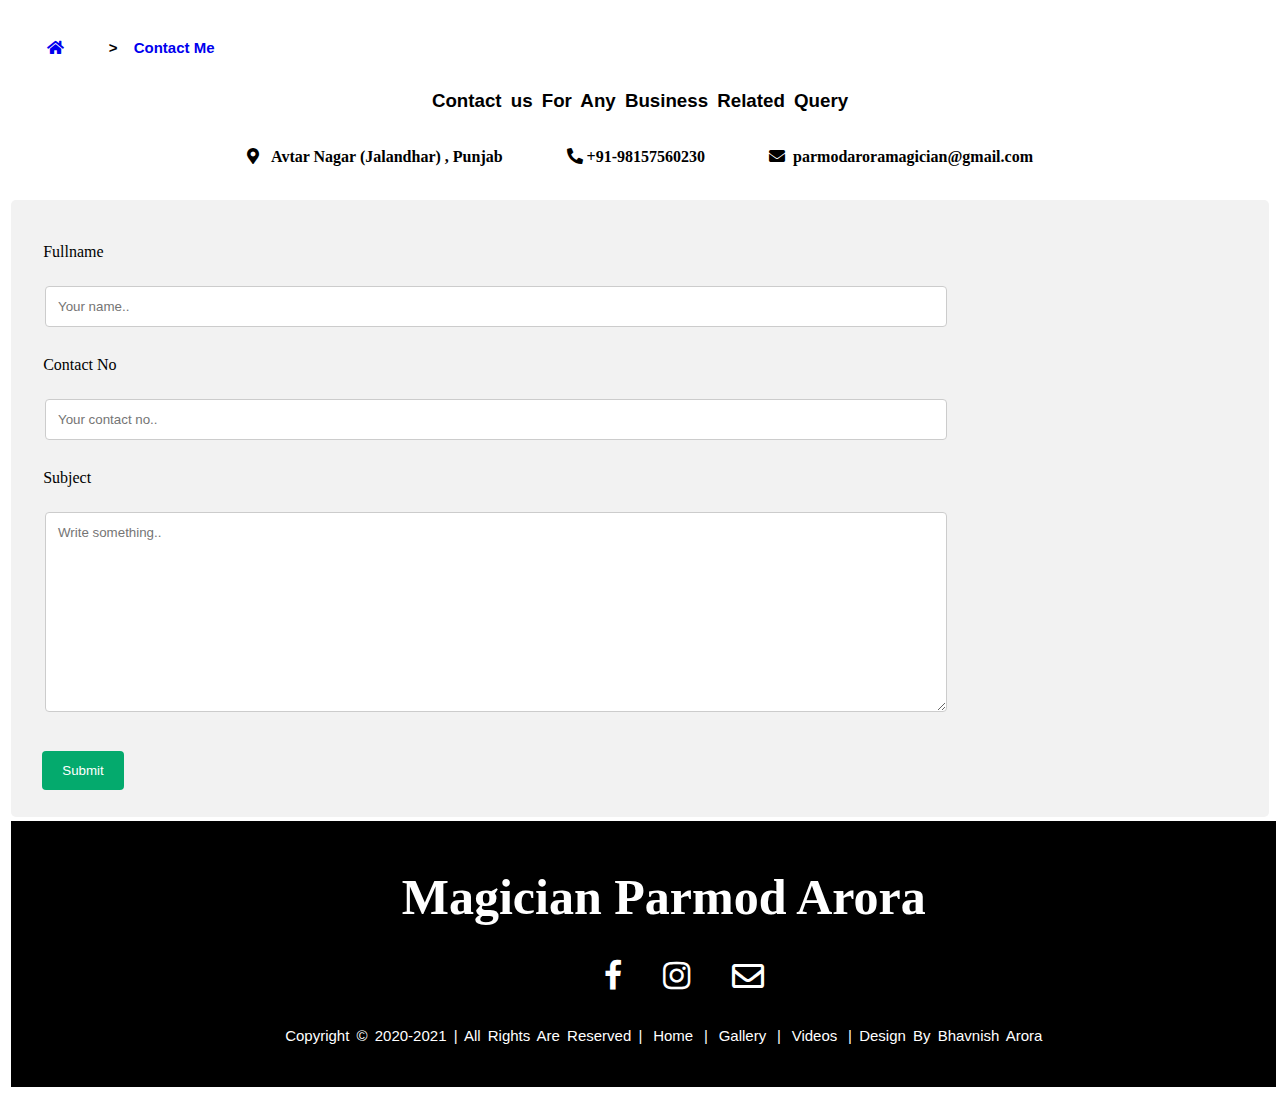
==== contact.html @ 9a76b4ae "d" ====
<!DOCTYPE html>
<html>
<head>
<meta name="viewport" content="width=device-width, initial-scale=1">
<link rel = "stylesheet" href = "contact.css">
  <link rel="stylesheet" href="https://cdnjs.cloudflare.com/ajax/libs/font-awesome/5.15.2/css/all.min.css"/>
	 <link rel="stylesheet" href="https://cdnjs.cloudflare.com/ajax/libs/font-awesome/4.7.0/css/font-awesome.min.css">

</head>
<body>
<div class = "navtop">
<h2><a href = "index.html" <i class="fas fa-home"></i> </a> &nbsp; > &nbsp; 
<a href = "contact.html"> Contact Me  </a> </h2>
</div>
  <h3 align = "center">
  
 Contact us For Any Business Related Query  
 </h3>
 <div class = "codet"><i class="fas fa-map-marker-alt">&nbsp;&nbsp; Avtar Nagar (Jalandhar) , Punjab </i>  <i class="fas fa-phone-alt">&nbsp;+91-98157560230</i> <i class="fas fa-envelope">&nbsp;&nbsp;parmodaroramagician@gmail.com</i></div>
<div class="container">
  <form action="https://formspree.io/f/mjvjjago" method = "POST">
  
    <div class="row">
      <div class="col-25">
        <label for="fname">Fullname</label> 
		</div>
      <div class="col-75">
        <input type="text"  placeholder="Your name.." name="Fullname" required>
      </div>
    </div>
    <div class="row">
      <div class="col-25">
        <label for="lname">Contact No</label>
      </div>
      <div class="col-75">
        <input type="number"  placeholder="Your contact no.." name="Contact No" required>
      </div>
    </div>
    <div class="row">
      <div class="col-25">
        <label for="subject">Subject</label>
      </div>
      <div class="col-75">
        <textarea id="subject" name="something" placeholder="Write something.." style="height:200px" required></textarea>
      </div>
    </div>
	<br>
    <div class="row">
      <input type="submit" value="Submit">
    </div>
  </form>
</div>




<footer>
<div class = "footer-content">
<h1> Magician Parmod Arora </h1>
<ul class="socials">
  <li><a href="https://www.facebook.com/profile.php?id=100038426921061" class="facebook"><i class= "fa fa-facebook"></i></a></li>
   <li><a href="https://instagram.com/parmodarora12?utm_medium=copy_link" class="instagram"><i class="fa fa-instagram"></i></a></li>
    <li><a href="mailto: parmodaroramagician@gmail.com" class="gmail"><i class="far fa-envelope"></i></a></li>
  
  </ul>
  </div>
  <div class = "footer-bottom">
  <p> copyright &copy; 2020-2021 | All rights are reserved |<a href= "index.html"> Home </a> | <a href= "gallery.html"> Gallery </a> | <a href = "#"> Videos </a> | Design by Bhavnish Arora </p><br><br>
  </div>
</footer>
</body>
</html>
---- contact.css ----
* {
  box-sizing: border-box;
   font-family:sans-serif;
   margin:0.3%;
}
@media(max-width:998px){
	html{
		font-size:80%;
	}
}

@media(max-width:768px){
	html{
		font-size:90%;
	}

}
input[type=text], [type=number], select, textarea {
  width: 100%;
  padding: 12px;
  border: 1px solid #ccc;
  border-radius: 4px;
  resize: vertical;
}

label {
  padding: 12px 12px 12px 0;
  display: inline-block;
  font-family:cursive;
 
  
}

input[type=submit] {
  background-color: #04AA6D;
  color: white;
  padding: 12px 20px;
  border: none;
  border-radius: 4px;
  cursor: pointer;
  float:left;
}

input[type=submit]:hover {
  background-color: #45a049;
}

.container {
  border-radius: 5px;
  background-color: #f2f2f2;
  padding: 20px;
}

.col-25 {
  float: left;
  width: 25%;
  margin-top: 6px;
}

.col-75 {
  float: left;
  width: 75%;
  margin-top: 6px;
}

/* Clear floats after the columns */
.row:after {
  content: "";
  display: table;
  clear: both;
}

/* Responsive layout - when the screen is less than 600px wide, make the two columns stack on top of each other instead of next to each other */
@media screen and (max-width: 600px) {
  .col-25, .col-75, input[type=submit] {
    width: 100%;
    margin-top: 0;
  }
}
.text-footer{
    text-align: center;
  
    
    background-color:black;
	color:white;
    padding: 1rem 0;
    display: flex;
    position: sticky;
    justify-content: center;
}
.codet{
	display:flex;
	justify-content: center;
	  flex: 25%;
    flex-wrap: wrap;
}
.fas{
	margin:2rem;
	}
	
	.navtop{
	font-size:10px;
	font-family:cursive;
	
}
.navtop a{
	text-decoration:none;
}
a:hover{
  color:black;
  background-color: transparent;
  text-decoration: underline;
}
a:visited {
  color:black;
  background-color: transparent;
  text-decoration: none;
}
a:active {
  color:red;
  background-color: transparent;
  text-decoration: underline;
}
h3{
	word-spacing:4px;
}





footer{
position:relative;
bottom:0;
margin-top:0px;
overflow:auto;
left:0;
right:0;
background-color:#000000;
height:auto;
padding-left:40px;
padding-top:40px;
color:white;
width:100%;
font-family:Verdana, Arial, Helvetica, sans-serif;
}
.footer-content{
display:flex;
text-align:center;
justify-content:centre;
flex-direction:column;
}
.footer-content h1{
font-family:Brush Script MT;
font-size:50px;
text-align:center;
text-transform:capitalize;
font-weight:200px;
}

.socials{
list-style:none;
text-decoration:none;
display:flex;
color:white;
justify-content:center;
margin:10px auto;
}
.socials li{
padding:20px;
}
.socials a{
text-decoration:none;
}
.socials a i{
font-size:2rem;
transition: transform .2s;
justify-content:center;
color:white;
}
.socials a:hover i{
transform: scale(2.0);
color:#33ffff;
}
.footer-bottom{
text-align:center;
padding:20px auto;
}
.footer-bottom p{
font-size:15px;
word-spacing:3px;
text-transform:capitalize;
}

.footer-bottom a{
	text-decoration:none;
	color:white;
}
 .footer-bottom a:hover{
  color:white;
  background-color: transparent;
  text-decoration: underline;
}
.footer-bottom a:active {
  color:red;
  background-color: transparent;
  text-decoration: underline;
}
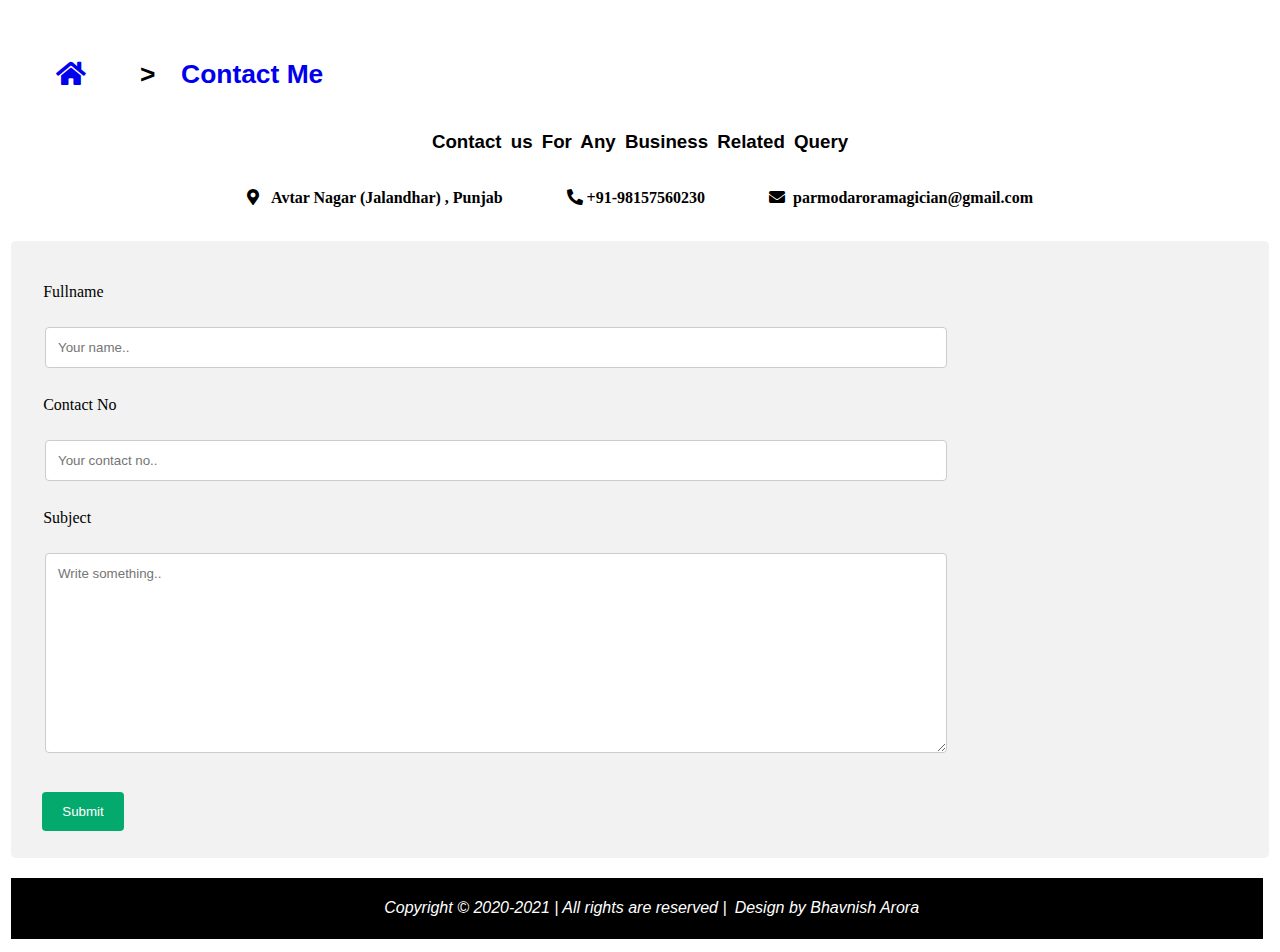
==== commit 0882757b: "magic" ====
--- a/contact.html
+++ b/contact.html
@@ -3,6 +3,7 @@
 <head>
 <meta name="viewport" content="width=device-width, initial-scale=1">
 <link rel = "stylesheet" href = "contact.css">
+
   <link rel="stylesheet" href="https://cdnjs.cloudflare.com/ajax/libs/font-awesome/5.15.2/css/all.min.css"/>
 	 <link rel="stylesheet" href="https://cdnjs.cloudflare.com/ajax/libs/font-awesome/4.7.0/css/font-awesome.min.css">
 
@@ -52,21 +53,16 @@
 </div>
 
 
+<div class="footer">
 
 
-<footer>
-<div class = "footer-content">
-<h1> Magician Parmod Arora </h1>
-<ul class="socials">
-  <li><a href="https://www.facebook.com/profile.php?id=100038426921061" class="facebook"><i class= "fa fa-facebook"></i></a></li>
-   <li><a href="https://instagram.com/parmodarora12?utm_medium=copy_link" class="instagram"><i class="fa fa-instagram"></i></a></li>
-    <li><a href="mailto: parmodaroramagician@gmail.com" class="gmail"><i class="far fa-envelope"></i></a></li>
-  
-  </ul>
-  </div>
-  <div class = "footer-bottom">
-  <p> copyright &copy; 2020-2021 | All rights are reserved |<a href= "index.html"> Home </a> | <a href= "gallery.html"> Gallery </a> | <a href = "#"> Videos </a> | Design by Bhavnish Arora </p><br><br>
-  </div>
-</footer>
+   <em><p align = "center"size = "2rem" color = "white"> Copyright &copy; 2020-2021 | All rights are reserved | <font color = "white">Design by Bhavnish Arora </p>
+   </em>
+
+</div>
+
+
+
+
 </body>
 </html>
--- a/contact.css
+++ b/contact.css
@@ -22,6 +22,19 @@
   border: 1px solid #ccc;
   border-radius: 4px;
   resize: vertical;
+}
+.footer {
+position:relative;
+bottom:-1rem;
+margin-top:0rem;
+overflow:auto;
+left:0;
+right:0;
+background-color:#000000;
+padding-left:2rem;
+color:white;
+width:99%;
+font-family:Verdana, Arial, Helvetica, sans-serif;
 }
 
 label {
@@ -100,9 +113,10 @@
 	}
 	
 	.navtop{
-	font-size:10px;
-	font-family:cursive;
-	
+		margin:1%;
+	font-size:1.1rem;
+	padding-top:0.5rem;
+	font-family:sans-serif;
 }
 .navtop a{
 	text-decoration:none;
@@ -163,9 +177,9 @@
 list-style:none;
 text-decoration:none;
 display:flex;
-color:white;
-justify-content:center;
-margin:10px auto;
+float:right;
+color:white;
+margin:10px;
 }
 .socials li{
 padding:20px;
